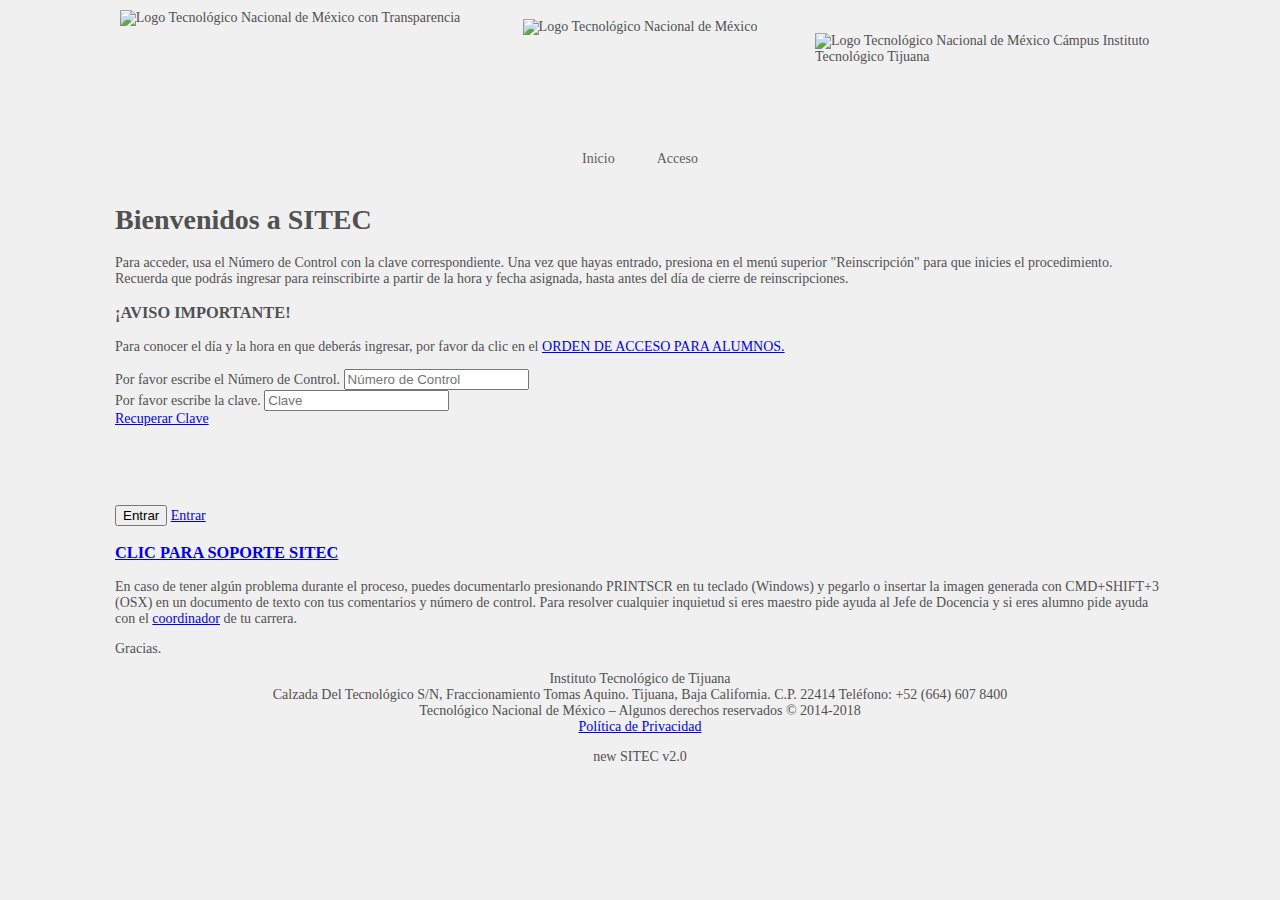
==== acceso.html @ 09f6ded0 "Template for page with more tabs" ====
<!DOCTYPE html>
<html lang="en">

<head>
    <meta charset="UTF-8">
    <meta http-equiv="X-UA-Compatible" content="IE=edge">
    <meta name="viewport" content="width=device-width, initial-scale=1.0">
    <title>Instituto Tecnológico de Tijuana – Acceso</title>
    <link rel="stylesheet" href="base.css">
    <link rel="stylesheet" href="acceso.css">
</head>

<body>
    <header class="header">
        <img class="header__logo" id="logoTNM" src="./img/LogoTNM.png"
            alt="Logo Tecnológico Nacional de México con Transparencia">
        <img class="header__logo" id="logoTNMH" src="./img/LogoTecNM_Horizontal.svg"
            alt="Logo Tecnológico Nacional de México">
        <img class="header__logo" id="logoITT" src="./img/logo_ITT1.png"
            alt="Logo Tecnológico Nacional de México Cámpus Instituto Tecnológico Tijuana">
    </header>
    <nav class="nav">
        <a class="nav__a" href="/">Inicio</a>
        <a class="nav__a" href="/acceso.html">Acceso</a>
    </nav>
    <main class="main">
        <article id='welcome'>
            <h1 class="title">Bienvenidos a SITEC</h1>
            <p class="p">Para acceder, usa el Número de Control con la clave correspondiente. Una vez que hayas
                entrado, presiona en el menú superior "Reinscripción" para que inicies el procedimiento. Recuerda que
                podrás
                ingresar para reinscribirte a partir de la hora y fecha asignada, hasta antes del día de cierre de
                reinscripciones.</p>
        </article>
        <article id='important'>
            <h3 class="subtitle">¡AVISO IMPORTANTE!</h3>
            <p class="p">Para conocer el día y la hora en que deberás ingresar, por favor da clic en el <a
                    href="https://docs.google.com/spreadsheets/d/1tROsL2KaTrwgt3QjzKdjLuPoPoo1b091/edit?pli=1#gid=901025376"
                    target="_blank">ORDEN DE ACCESO PARA ALUMNOS.</a></p>
        </article>
        <form action="" class="form" id='form'>
            <div class="form__input form__keys">
                <label for="noControl">Por favor escribe el Número de Control.</label>
                <input id="noControl" placeholder="Número de Control" type="text">
            </div>

            <div class="form__input form__keys">
                <label for="claveUser">Por favor escribe la clave.</label>
                <input id="claveUser" placeholder="Clave" type="text">
            </div>

            <div class="form__input">
                <a href="#">Recuperar Clave</a>
            </div>

            <div class="form__input submit-container">
                <div class="g-recaptcha" data-sitekey="6LcHacMZAAAAAG5ucqmbMbftteQlLGFmaJnut_KD">
                    <div style="width: 304px; height: 78px;">
                        <div><iframe title="reCAPTCHA"
                                src="https://www.google.com/recaptcha/api2/anchor?ar=2&amp;k=6LcHacMZAAAAAG5ucqmbMbftteQlLGFmaJnut_KD&amp;co=aHR0cHM6Ly9zaXRlYy50aWp1YW5hLnRlY25tLm14OjQ0Mw..&amp;hl=es&amp;v=BycHQdSIhzR_1EcOLw2mOzYQ&amp;size=normal&amp;cb=n0nskuxz5ed5"
                                width="304" height="78" role="presentation" name="a-rdyc9u90n19y" frameborder="0"
                                scrolling="no"
                                sandbox="allow-forms allow-popups allow-same-origin allow-scripts allow-top-navigation allow-modals allow-popups-to-escape-sandbox"></iframe>
                        </div><textarea id="g-recaptcha-response" name="g-recaptcha-response"
                            class="g-recaptcha-response"
                            style="width: 250px; height: 40px; border: 1px solid rgb(193, 193, 193); margin: 10px 25px; padding: 0px; resize: none; display: none;"></textarea>
                    </div><iframe style="display: none;"></iframe>
                </div>
            </div>

            <input class="submitBtn" type="submit" value="Entrar">
            <a href="/panel.html">Entrar</a>
        </form>
        <article id='support'>
            <h3 class="subtitle important">
                <a href="https://www.facebook.com/Soporte-Técnico-SITEC-Tijuana-165425640900735/">CLIC PARA SOPORTE
                    SITEC</a>
            </h3>
            <p class="p">En caso de tener algún problema durante el proceso, puedes documentarlo presionando PRINTSCR
                en tu teclado (Windows) y pegarlo o insertar la imagen generada con CMD+SHIFT+3 (OSX) en un documento de
                texto con tus comentarios y número de control. Para resolver cualquier inquietud si eres maestro pide
                ayuda
                al Jefe de Docencia y si eres alumno pide ayuda con el <a
                    href="https://profesionales2.wixsite.com/deptijuana/coordinaciones">coordinador</a> de tu carrera.
            </p>
            <p class="p">Gracias.</p>
        </article>

    </main>
    <footer class="footer">
        <p>Instituto Tecnológico de Tijuana<br>
            Calzada Del Tecnológico S/N, Fraccionamiento Tomas Aquino. Tijuana, Baja California. C.P. 22414
            Teléfono: +52 (664) 607 8400<br>
            Tecnológico Nacional de México – Algunos derechos reservados © 2014-2018<br>
            <a href="/politica-de-privacidad/">Política de Privacidad</a>
        </p>
        <p>new SITEC v2.0</p>
    </footer>
</body>

</html>
---- base.css ----
body {
    background-image: url(https://sitec.tectijuana.edu.mx/wp-content/uploads/2015/01/fondo.jpg);
    background-position: center top;
    background-size: auto;
    background-repeat: no-repeat;
    background-attachment: scroll;
    margin: 10px;
    font: 14px "Times New Roman", Times, serif;
    color: #515151;
    background: #f0f0f0;
}

/*
    ==============
    General Styles
    ==============
*/

.header, .nav {
    margin: auto;
    max-width: 1050px;
}

.nav, .main{
    border-radius: 0.25rem;
}

.header {
    display: grid;
    grid-template-columns: 2fr 1fr;
    grid-template-rows: 110px;
    justify-items: center;
    align-items: center;
}

.nav {
    background: url(./img/navbar-gris.png) no-repeat;
    background-position: center;
    height: 50px;
    width: 100%;
    display: flex;
    justify-content: center;
    gap: 1em;
}

/*
    =============
    Header Styles
    =============
*/

.header__logo {
    height: 100%;
}

#logoITT {
    height: 80px;
    grid-row: 1;
    grid-column: 2;
    justify-self: end;
}

#logoTNM {
    grid-row: 1;
    grid-column: 1 / 3;
}

#logoTNMH {
    grid-row: 1;
    grid-column: 1;
    height: 85%;
    justify-self: start;
}

/*
    ==========
    Nav Styles
    ==========
*/

.nav__a {
    display: flex;
    align-items: center;
    font-size: 14px;
    text-decoration: none;
    color: #5f5e5c;
    margin-top: 5px;
    padding: 0 1em;
    height: 37px;
}

.nav__a:hover{
    background: #fff;
}
/*
    =============
    Footer Styles
    =============
*/

.footer{
    text-align: center;
}

@media screen and (min-width: 750px) {
    body {
        margin: 10px 10px;
    }

    .header {
        grid-template-columns: 1fr 1fr 1fr;
        grid-template-rows: 125px;
    }

    .main{
        max-width: 1050px;
        margin: auto;
    }

    #logoITT {
        grid-column: 3;
        justify-self: center;
    }

    #logoTNM {
        grid-column: 1;
    }

    #logoTNMH {
        grid-column: 2;
        height: 85%;
        justify-self: center;
    }
}
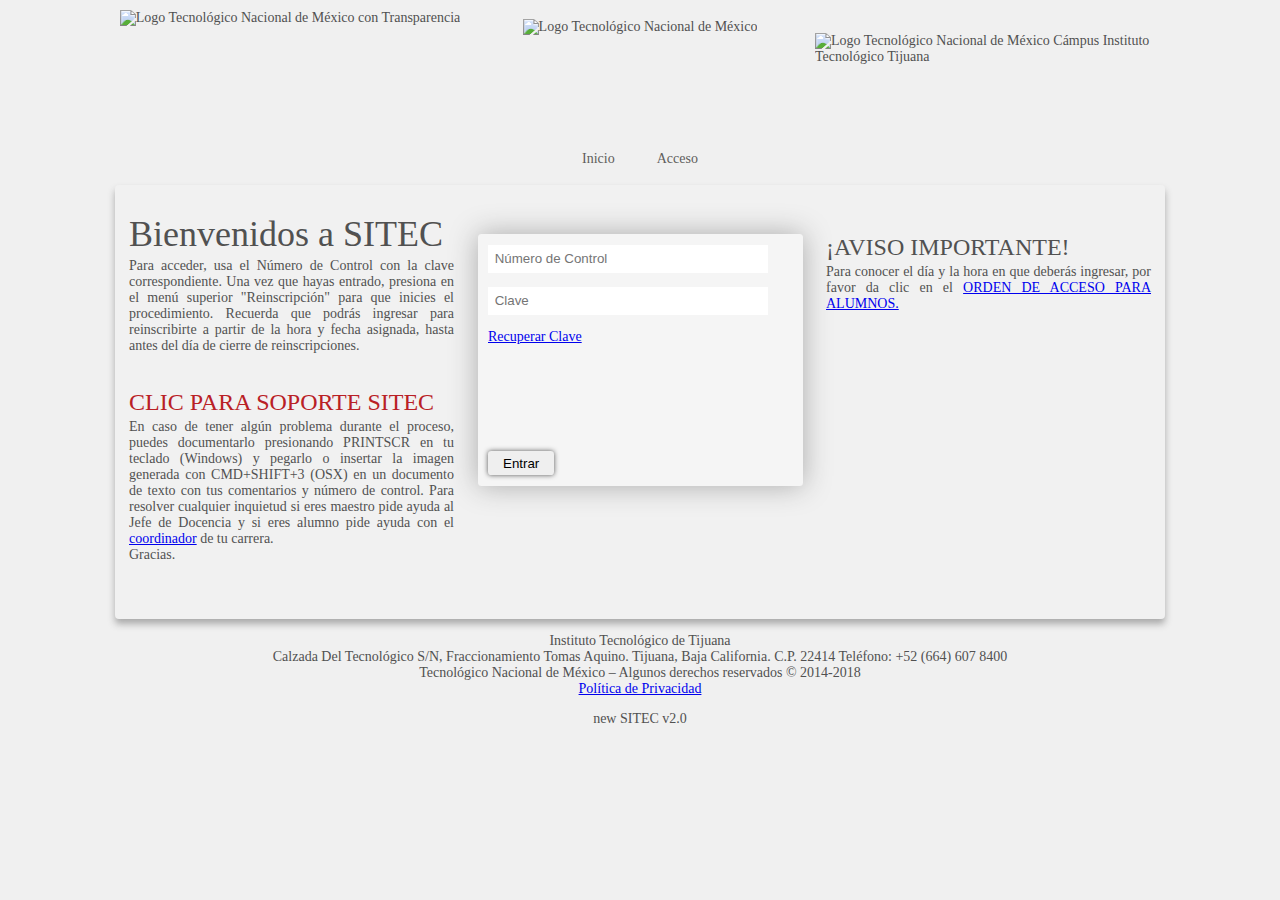
==== commit c6b662cc: "Semifunctional login" ====
--- a/acceso.html
+++ b/acceso.html
@@ -8,6 +8,7 @@
     <title>Instituto Tecnológico de Tijuana – Acceso</title>
     <link rel="stylesheet" href="base.css">
     <link rel="stylesheet" href="acceso.css">
+    <script src="accesso.js" defer></script>
 </head>
 
 <body>
@@ -40,13 +41,13 @@
         </article>
         <form action="" class="form" id='form'>
             <div class="form__input form__keys">
-                <label for="noControl">Por favor escribe el Número de Control.</label>
+                <label class="label" for="noControl">Por favor escribe el Número de Control.</label>
                 <input id="noControl" placeholder="Número de Control" type="text">
             </div>
 
             <div class="form__input form__keys">
-                <label for="claveUser">Por favor escribe la clave.</label>
-                <input id="claveUser" placeholder="Clave" type="text">
+                <label class="label" for="claveUser">Por favor escribe la clave.</label>
+                <input id="claveUser" placeholder="Clave" type="password">
             </div>
 
             <div class="form__input">
@@ -69,7 +70,6 @@
             </div>
 
             <input class="submitBtn" type="submit" value="Entrar">
-            <a href="/panel.html">Entrar</a>
         </form>
         <article id='support'>
             <h3 class="subtitle important">
--- a/acceso.css
+++ b/acceso.css
@@ -0,0 +1,115 @@
+/*
+    ===========
+    Main Styles
+    ===========
+
+*/
+.main{
+    display: flex;
+    flex-direction: column;
+    padding: 1em;
+    background: #f1f1f1;
+    box-shadow: 0 5px 7px #aaa;
+    position: relative;
+    gap: .75em;
+    box-sizing: border-box;
+}
+
+.title, .subtitle{
+    margin: 0 0 0.2rem;
+}
+
+.title {
+    font-size: 2.25rem;
+    font-weight: 500;
+}
+
+.subtitle{
+    font-size: 1.5rem;
+    font-weight: 500;
+}
+
+.p{
+    margin: 0;
+    text-align: justify;
+}
+
+.important > a, .subtitle > a:visited {
+    text-decoration: none;
+    color: #b92025;
+}
+
+/* Login Form Styles*/
+
+.form{
+    background: #f5f5f5;
+    margin: auto;
+    padding: 1.5em;
+    border-radius: 0.25em;
+    box-shadow: 0 0 2em #aaa;
+}
+
+.form__input{
+    margin-bottom: 1em;
+}
+
+.form__keys > *{
+    display: block;
+    width: 90%;
+}
+
+.label{
+    margin-bottom: 0.25em;
+    display: none;
+    color: #b92025;
+    font-weight: 500;
+}
+
+.form__keys > input{
+    padding: .5em 0 0.5em 0.5em;
+    border: none;
+}
+
+.submitBtn{
+    padding: .35em 1.125em;
+    border: none;
+    border-radius: 0.25em;
+    box-shadow: 0 0 5px #555;
+}
+
+/* Wrong credentials*/
+.incorrect{
+    display: block;
+}
+
+
+@media screen and (min-width: 750px) {
+    .main{
+        display: grid;
+        gap: 1.5em;
+        row-gap: 2.5em;
+        grid-template-columns: 1fr 330px 1fr;
+        grid-template-areas: "welcome form important"
+        "support form .";
+        grid-template-rows: auto auto;
+        padding: 2em 1em 4em;
+    }
+
+    #welcome{
+        grid-area: welcome;
+    }
+    #important{
+        margin-top: 1.5em;
+        grid-area: important;
+    }
+    #form{
+        margin-top: 1.5em;
+        grid-area: form;
+    }
+    .form{
+        padding: .75em;
+    }
+    #support{
+        grid-area: support;
+    }
+}